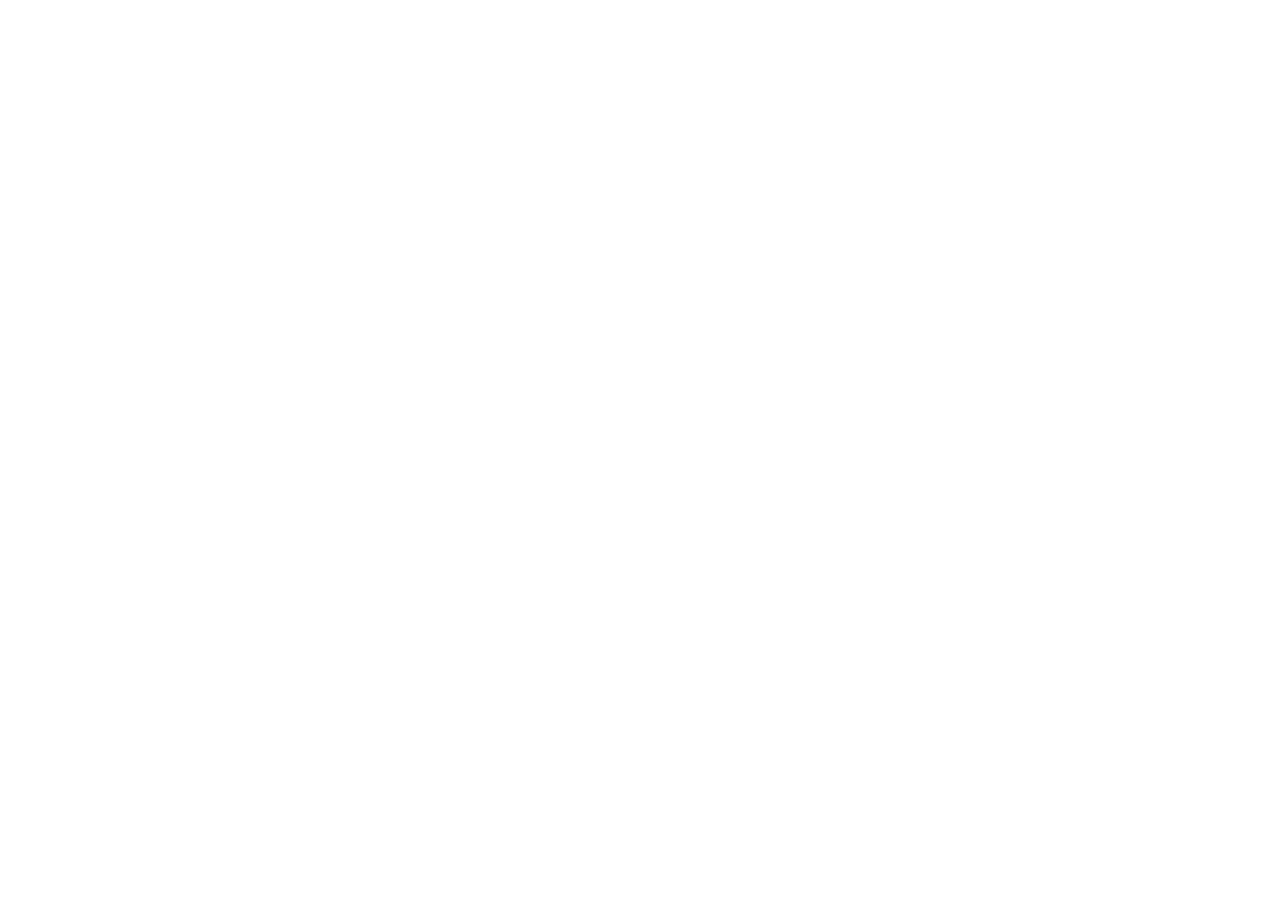
==== assets/index.html @ 79bd1c70 "Se crearon los archivos index.html, about.html, contact.html, shop-single.html y shop.html" ====
<!DOCTYPE html>
<html lang="en">
<head>
    <meta charset="UTF-8">
    <meta name="viewport" content="width=device-width, initial-scale=1.0">
    <title>Ropa Bonita</title>
</head>
<body>
    
</body>
</html>
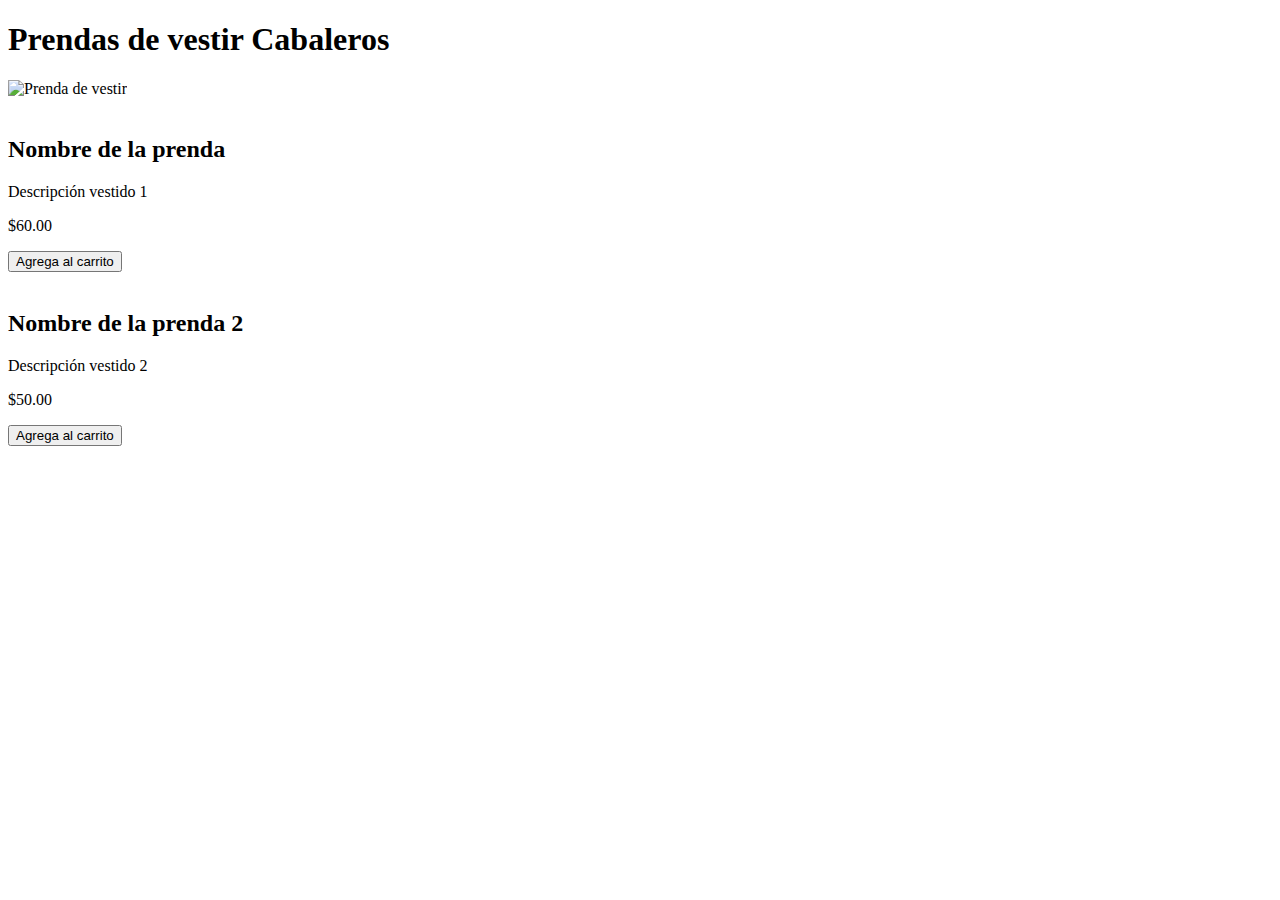
==== commit 31b73ef1: "Borrador" ====
--- a/assets/index.html
+++ b/assets/index.html
@@ -6,6 +6,33 @@
     <title>Ropa Bonita</title>
 </head>
 <body>
-    
+    <header>
+        <h1>Prendas de vestir Cabaleros</h1>
+        <img src="" alt="Prenda de vestir">
+    </header>
+    <section class="product-container">
+        <div class="product" data-id="1" data-name="1" data-precio="60.00">
+            <img src="" alt="">
+            <h2>Nombre de la prenda</h2>
+            <p>Descripción vestido 1</p>
+            <p class="price">$60.00</p>
+            <button class="add_to_car">Agrega al carrito</button>
+
+        </div>
+    </section>
+
+    <section class="product-container">
+        <div class="product" data-id="2" data-name="2" data-precio="50.00">
+            <img src="" alt="">
+            <h2>Nombre de la prenda 2</h2>
+            <p>Descripción vestido 2</p>
+            <p class="price">$50.00</p>
+            <button class="add_to_car">Agrega al carrito</button>
+
+        </div>
+    </section>
+    <section>
+        <!-- carrito -->
+    </section>
 </body>
-</html>+</html>
